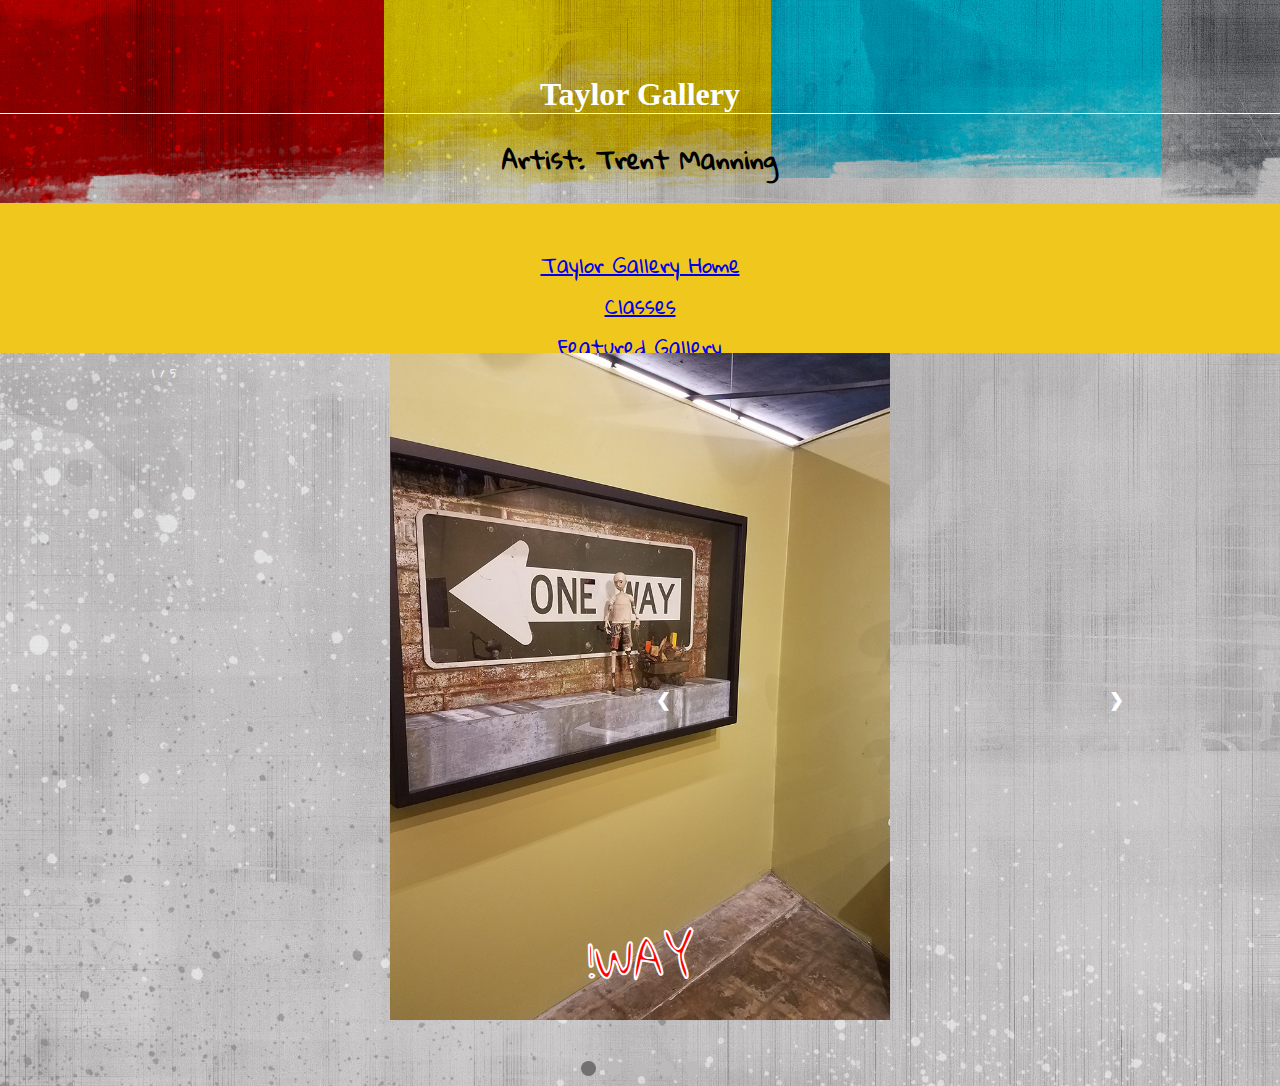
==== Art_Gallery.html @ c154d2af "Add files via upload" ====
<!DOCTYPE html>
<html lang="en">
<head>
<meta charset="utf-8">
<meta name="viewport" content="width=device-width">
	<link href="https://fonts.googleapis.com/css?family=Gloria+Hallelujah" rel="stylesheet"> 
<link REL="StyleSheet" TYPE="text/css" HREF="gallery.css">
	<title>Taylor Art Gallery</title>
</head>
<body>
<h1>Taylor Gallery</h1>
	<h2>Artist: Trent Manning</h2>
		<div class="nav">
	<ul class="nav-menu">
	
				<li><a href="index.html"> Taylor Gallery Home</a></li>
					<li><a href="classes.html">Classes</a></li>
					<li><a href="Art_Gallery.html">Featured Gallery</a></li>
					
	    
			</ul>
	</div>
<div class="slideshow-container">

<div class="mySlides fade">
  <div class="numbertext">1 / 5</div>
  <img src="images/1way.jpg">
  <div class="text">!WAY</div>
</div>

<div class="mySlides fade">
  <div class="numbertext">2 / 5</div>
  <img src="images/Sbikeboy.jpg">
  <div class="text">Solo</div>
</div>

<div class="mySlides fade">
  <div class="numbertext">3 / 5</div>
  <img src="images/Sbikeboy2.jpg">
  <div class="text">Bike Boy</div>
</div>
	<div class="mySlides fade">
  <div class="numbertext">4 / 5</div>
  <img src="images/Sclowns.jpg">
  <div class="text">Balloned</div>
</div>
	<div class="mySlides fade">
  <div class="numbertext">5/ 5</div>
  <img src="images/2paintings.jpg">
  <div class="text">Girl&amp;Boy</div>
</div>

<a class="prev" onclick="plusSlides(-1)">&#10094;</a>
<a class="next" onclick="plusSlides(1)">&#10095;</a>

</div>
<br>

<div style="text-align:center">
  <span class="dot" onclick="currentSlide(1)"></span> 
  <span class="dot" onclick="currentSlide(2)"></span> 
  <span class="dot" onclick="currentSlide(3)"></span>
	<span class="dot" onclick="currentSlide(4)"></span> 
	<span class="dot" onclick="currentSlide(5)"></span> 
</div>

<script>
var slideIndex = 1;
showSlides(slideIndex);

function plusSlides(n) {
  showSlides(slideIndex += n);
}

function currentSlide(n) {
  showSlides(slideIndex = n);
}

function showSlides(n) {
  var i;
  var slides = document.getElementsByClassName("mySlides");
  var dots = document.getElementsByClassName("dot");
  if (n > slides.length) {slideIndex = 1}    
  if (n < 1) {slideIndex = slides.length}
  for (i = 0; i < slides.length; i++) {
      slides[i].style.display = "none";  
  }
  for (i = 0; i < dots.length; i++) {
      dots[i].className = dots[i].className.replace(" active", "");
  }
  slides[slideIndex-1].style.display = "block";  
  dots[slideIndex-1].className += " active";
}
</script>

</body>
</html>
---- gallery.css ----
@charset "utf-8";
/* CSS Document */

* {box-sizing: border-box}
body {
	font-family: 'Gloria Hallelujah', serif;
	 background-image: url("images/background.jpg");
	background-repeat: repeat;
	margin:0;
 text-align: center;
	margin-top: 2cm;
}
h1 {
  text-align: center;
  font-family: 'Libre Baskerville', serif;
  
  border-bottom: 1px solid white;
  margin-top: 30px;
	color: white;
}
.mySlides {display: none}


img {vertical-align: middle;
	width: 50%;
	
}


.slideshow-container {
  max-width: 1000px;
  position: relative;
  margin: auto;
}


.prev, .next {
  cursor: pointer;
  position: absolute;
  top: 50%;
  width: auto;
  padding: 16px;
  margin-top: -22px;
  color: white;
  font-weight: bold;
  font-size: 18px;
  transition: 0.6s ease;
  border-radius: 0 3px 3px 0;
  user-select: none;
}

.next {
  right: 0;
  border-radius: 3px 0 0 3px;
}

/
.prev:hover, .next:hover {
  background-color: rgba(0,0,0,0.8);
}


.text {
   color: red;
  font-size: 2.5em;
  -webkit-text-stroke: 2px white;

  font-size: 45px;
  padding: 8px 12px;
  position: absolute;
  bottom: 8px;
  width: 100%;
  text-align: center;
}

.numbertext {
  color: #f2f2f2;
  font-size: 12px;
  padding: 8px 12px;
  position: absolute;
  top: 0;
}


.dot {
  cursor: pointer;
  height: 15px;
  width: 15px;
  margin: 0 2px;
  background-color: #bbb;
  border-radius: 50%;
  display: inline-block;
  transition: background-color 0.6s ease;
}

.active, .dot:hover {
  background-color: #717171;
}

.fade {
  -webkit-animation-name: fade;
  -webkit-animation-duration: 1.5s;
  animation-name: fade;
  animation-duration: 1.5s;
}

@-webkit-keyframes fade {
  from {opacity: .4} 
  to {opacity: 1}
}

@keyframes fade {
  from {opacity: .4} 
  to {opacity: 1}
}

@media only screen and (max-width: 300px) {
  .prev, .next,.text {font-size: 11px}
}
.nav{
    background-color:#F0C71C;
    height: 150px;
    width: 100%;
    }
.nav-menu 
{
  list-style-type: none;
  display: inline;
  text-align: center;
  font-size: 20px;
  color: white;
 
}
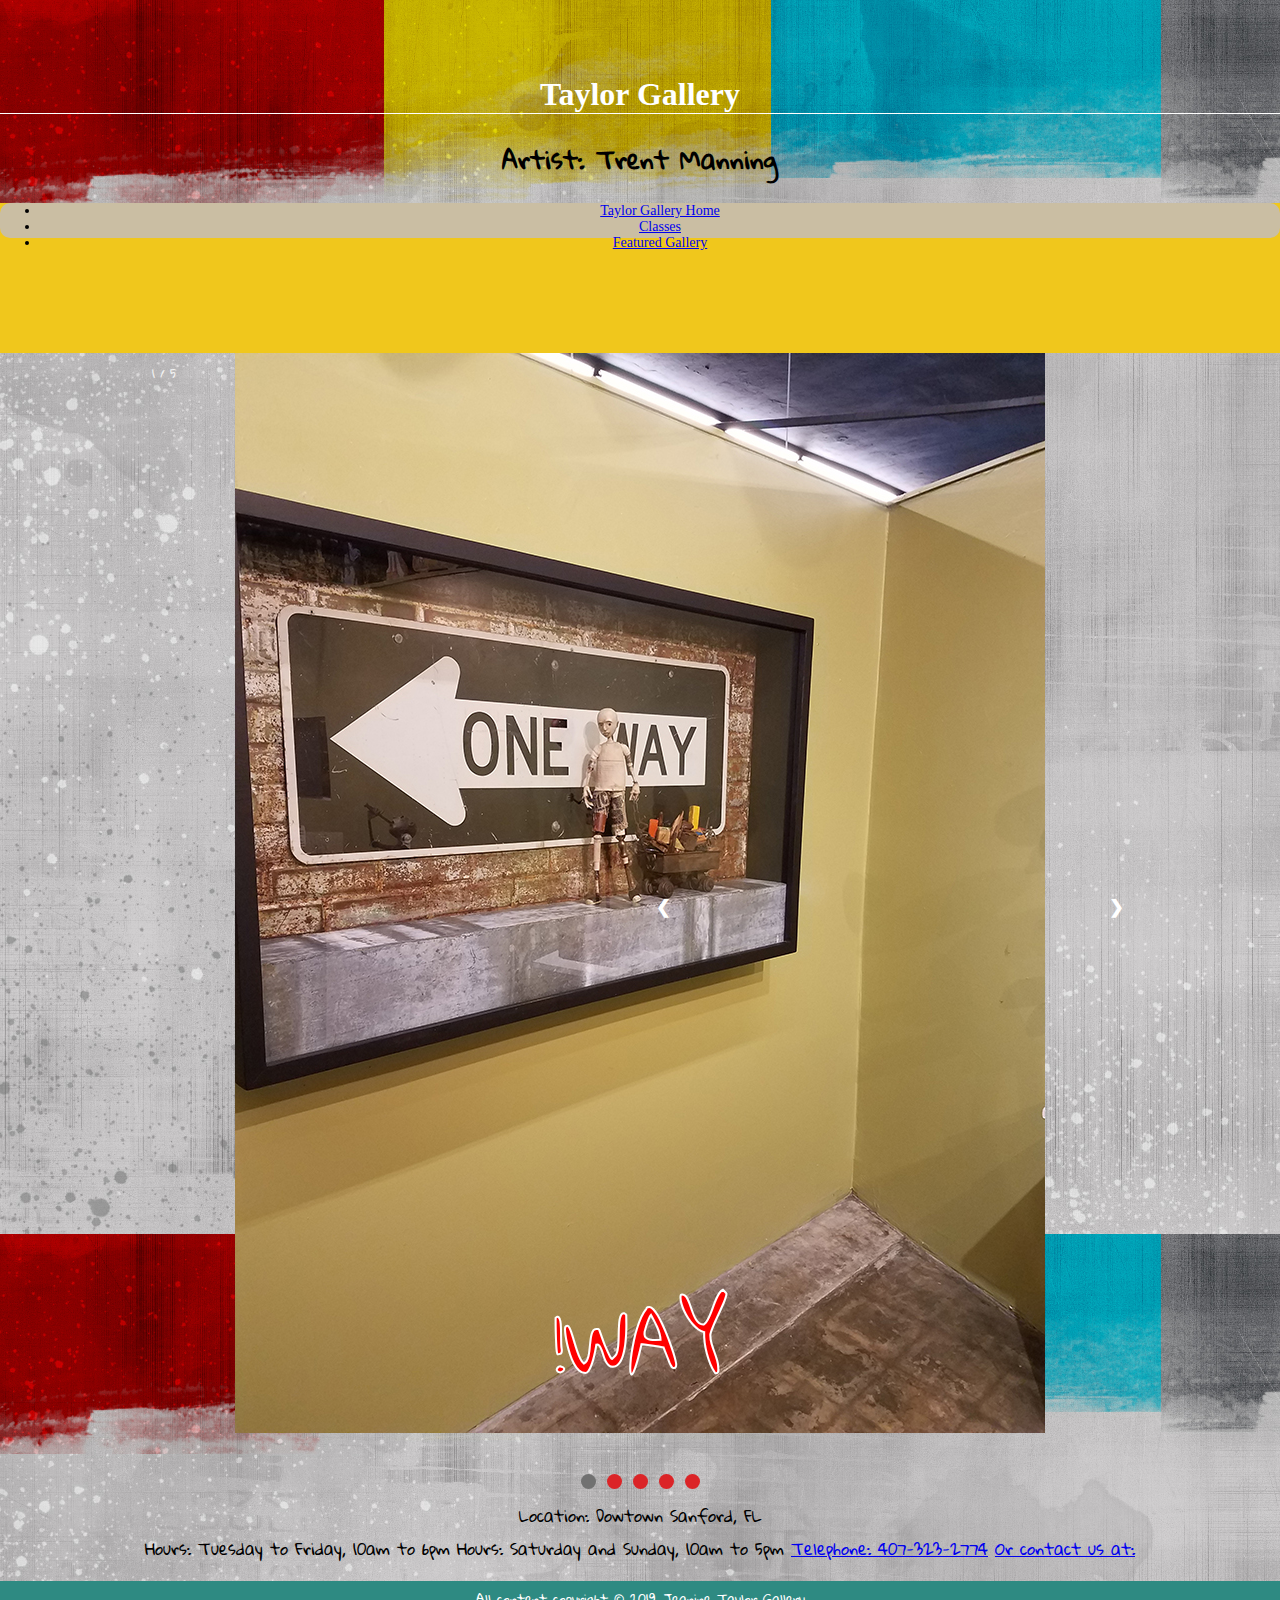
==== commit 05014e29: "Add files via upload" ====
--- a/Art_Gallery.html
+++ b/Art_Gallery.html
@@ -92,6 +92,17 @@
   dots[slideIndex-1].className += " active";
 }
 </script>
-
+	<div class="boxed">
+Location: Dowtown Sanford, FL<br>
+			Hours: Tuesday to Friday, <time datetime="10:00">10am</time> to<time datetime="18:00"> 6pm</time>
+			Hours: Saturday and Sunday, <time datetime="10:00">10am</time> to<time datetime="17:00"> 5pm</time>
+			<a href="tel:+1407-323-2774">Telephone: 407-323-2774</a>
+			<a href="http:https://www.jtfolkart.com/">Or contact us at:</a>
+			   
+</div>
+			
+<footer>
+	<p><Small>All content copyright &copy; 2019, Jeanine Taylor Gallery</Small></p>
+	</footer>
 </body>
 </html> 
--- a/gallery.css
+++ b/gallery.css
@@ -18,14 +18,13 @@
   margin-top: 30px;
 	color: white;
 }
+img {vertical-align: middle;
+	
+	}
+small{
+	color: white;
+}
 .mySlides {display: none}
-
-
-img {vertical-align: middle;
-	width: 50%;
-	
-}
-
 
 .slideshow-container {
   max-width: 1000px;
@@ -64,8 +63,7 @@
    color: red;
   font-size: 2.5em;
   -webkit-text-stroke: 2px white;
-
-  font-size: 45px;
+	font-size: 75px;
   padding: 8px 12px;
   position: absolute;
   bottom: 8px;
@@ -87,7 +85,7 @@
   height: 15px;
   width: 15px;
   margin: 0 2px;
-  background-color: #bbb;
+  background-color: #DB2427;
   border-radius: 50%;
   display: inline-block;
   transition: background-color 0.6s ease;
@@ -122,12 +120,29 @@
     height: 150px;
     width: 100%;
     }
-.nav-menu 
-{
-  list-style-type: none;
-  display: inline;
-  text-align: center;
-  font-size: 20px;
-  color: white;
- 
-}+.nav-menu {
+  	  width: 100%;
+  	  height: 35px;
+   	 font-size: 14px;
+   	 font-family: georgia;
+   	 text-align: center;
+    	 background-color: #cabea3;
+         border-radius: 10px;
+	  display:block;
+ 	 vertical-align:top;
+}
+ p.copyright {
+        
+        width: 100%;
+        color: #fff;
+        line-height: 10px;
+        font-size: 0.5em;
+        text-align: center;
+        bottom:0;
+    }
+footer {
+	height: 25px;
+        width: 100%;
+        background-color: #2e8a82;
+	bottom:0;
+    }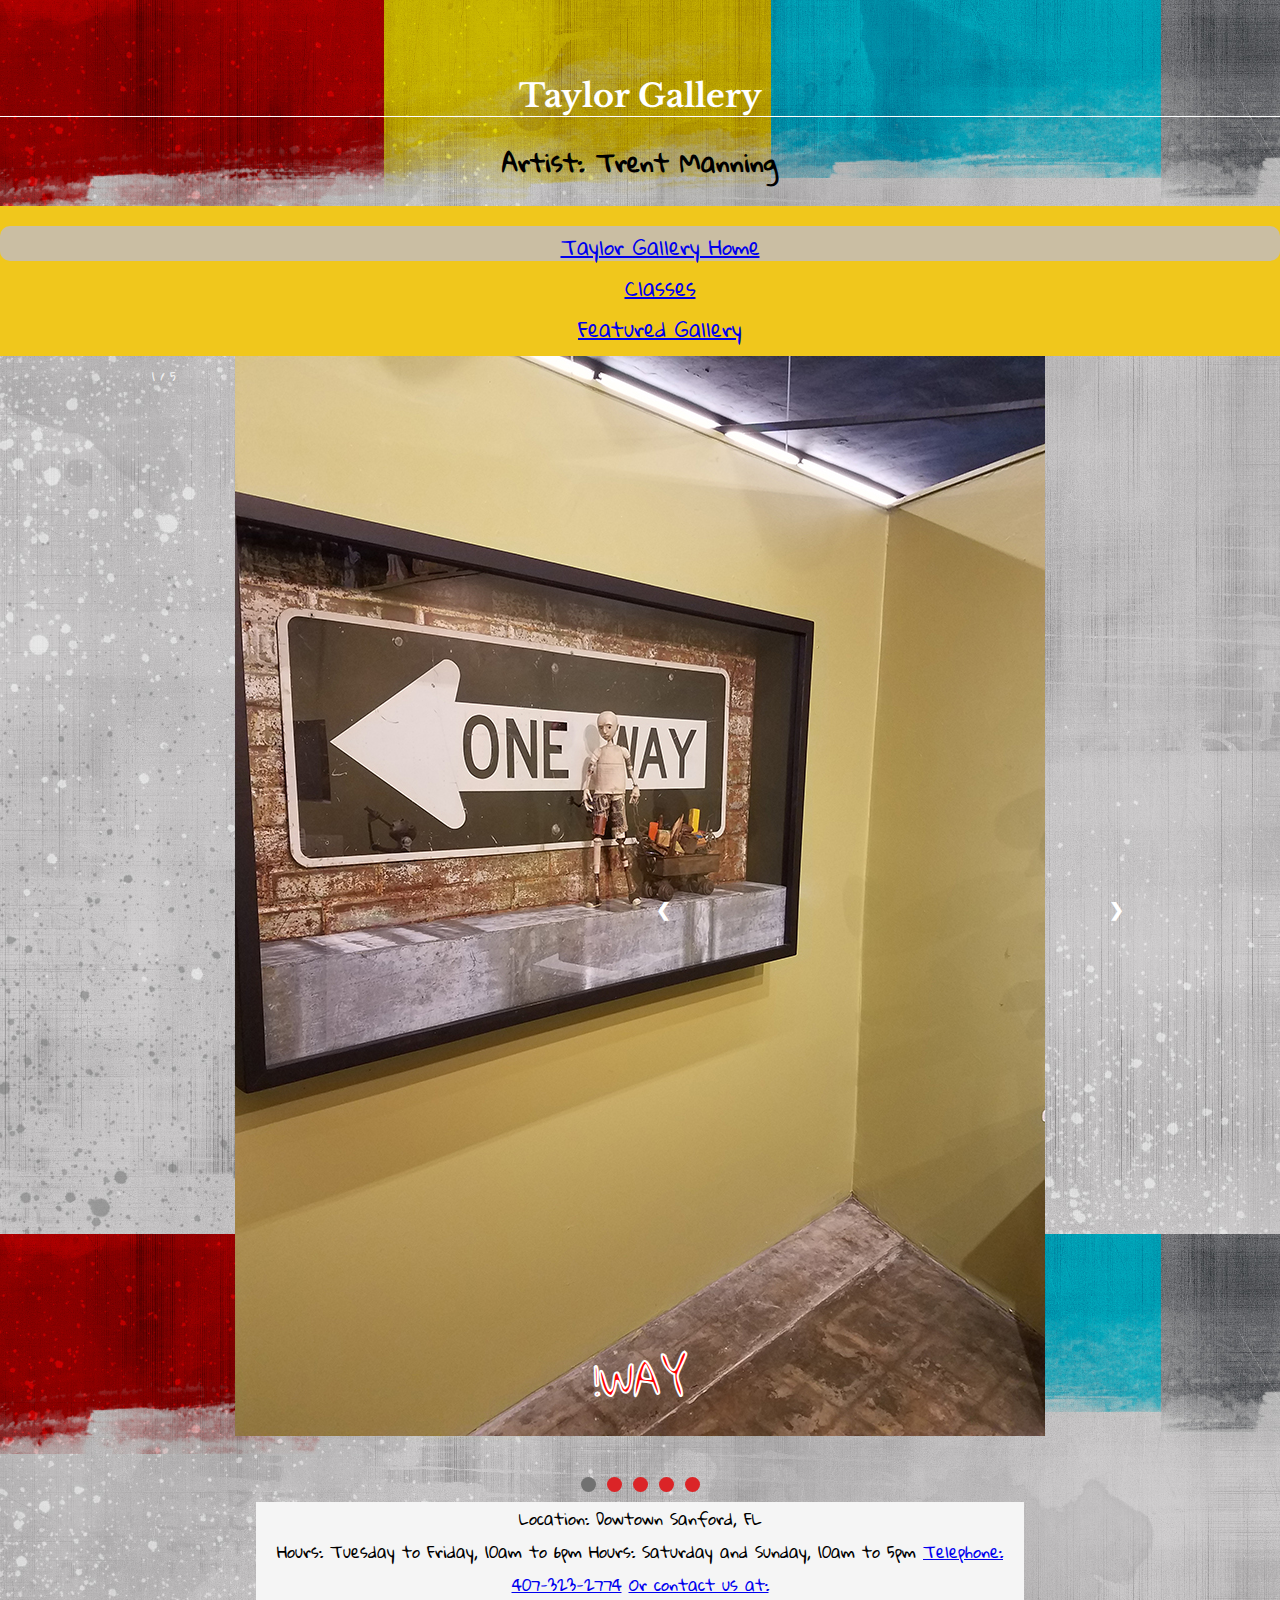
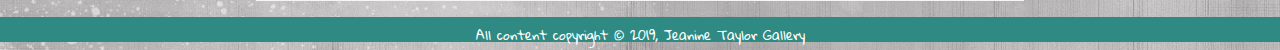
==== commit c3605997: "Add files via upload" ====
--- a/Art_Gallery.html
+++ b/Art_Gallery.html
@@ -4,7 +4,8 @@
 <meta charset="utf-8">
 <meta name="viewport" content="width=device-width">
 	<link href="https://fonts.googleapis.com/css?family=Gloria+Hallelujah" rel="stylesheet"> 
-<link REL="StyleSheet" TYPE="text/css" HREF="gallery.css">
+<link href="https://fonts.googleapis.com/css?family=Libre+Baskerville" rel="stylesheet">
+	<link REL="StyleSheet" TYPE="text/css" HREF="gallery.css">
 	<title>Taylor Art Gallery</title>
 </head>
 <body>
@@ -97,7 +98,7 @@
 			Hours: Tuesday to Friday, <time datetime="10:00">10am</time> to<time datetime="18:00"> 6pm</time>
 			Hours: Saturday and Sunday, <time datetime="10:00">10am</time> to<time datetime="17:00"> 5pm</time>
 			<a href="tel:+1407-323-2774">Telephone: 407-323-2774</a>
-			<a href="http:https://www.jtfolkart.com/">Or contact us at:</a>
+			<a href="https://www.jtfolkart.com">Or contact us at:</a>
 			   
 </div>
 			
--- a/gallery.css
+++ b/gallery.css
@@ -13,14 +13,24 @@
 h1 {
   text-align: center;
   font-family: 'Libre Baskerville', serif;
-  
   border-bottom: 1px solid white;
   margin-top: 30px;
 	color: white;
 }
-img {vertical-align: middle;
-	
-	}
+img {
+	vertical-align: middle;
+}
+ul{
+ list-style-type: none;
+}
+.boxed {
+  background-color: whitesmoke;
+	width: 60%;
+	align-content: center;
+	margin-left: auto;
+margin-right: auto;
+}
+
 small{
 	color: white;
 }
@@ -52,8 +62,6 @@
   right: 0;
   border-radius: 3px 0 0 3px;
 }
-
-/
 .prev:hover, .next:hover {
   background-color: rgba(0,0,0,0.8);
 }
@@ -63,8 +71,7 @@
    color: red;
   font-size: 2.5em;
   -webkit-text-stroke: 2px white;
-	font-size: 75px;
-  padding: 8px 12px;
+	 padding: 8px 12px;
   position: absolute;
   bottom: 8px;
   width: 100%;
@@ -123,15 +130,14 @@
 .nav-menu {
   	  width: 100%;
   	  height: 35px;
-   	 font-size: 14px;
-   	 font-family: georgia;
-   	 text-align: center;
+   	 font-size: 20px;
+   	 	 text-align: center;
     	 background-color: #cabea3;
          border-radius: 10px;
-	  display:block;
+	  display:inline-block;
  	 vertical-align:top;
 }
- p.copyright {
+copyright {
         
         width: 100%;
         color: #fff;
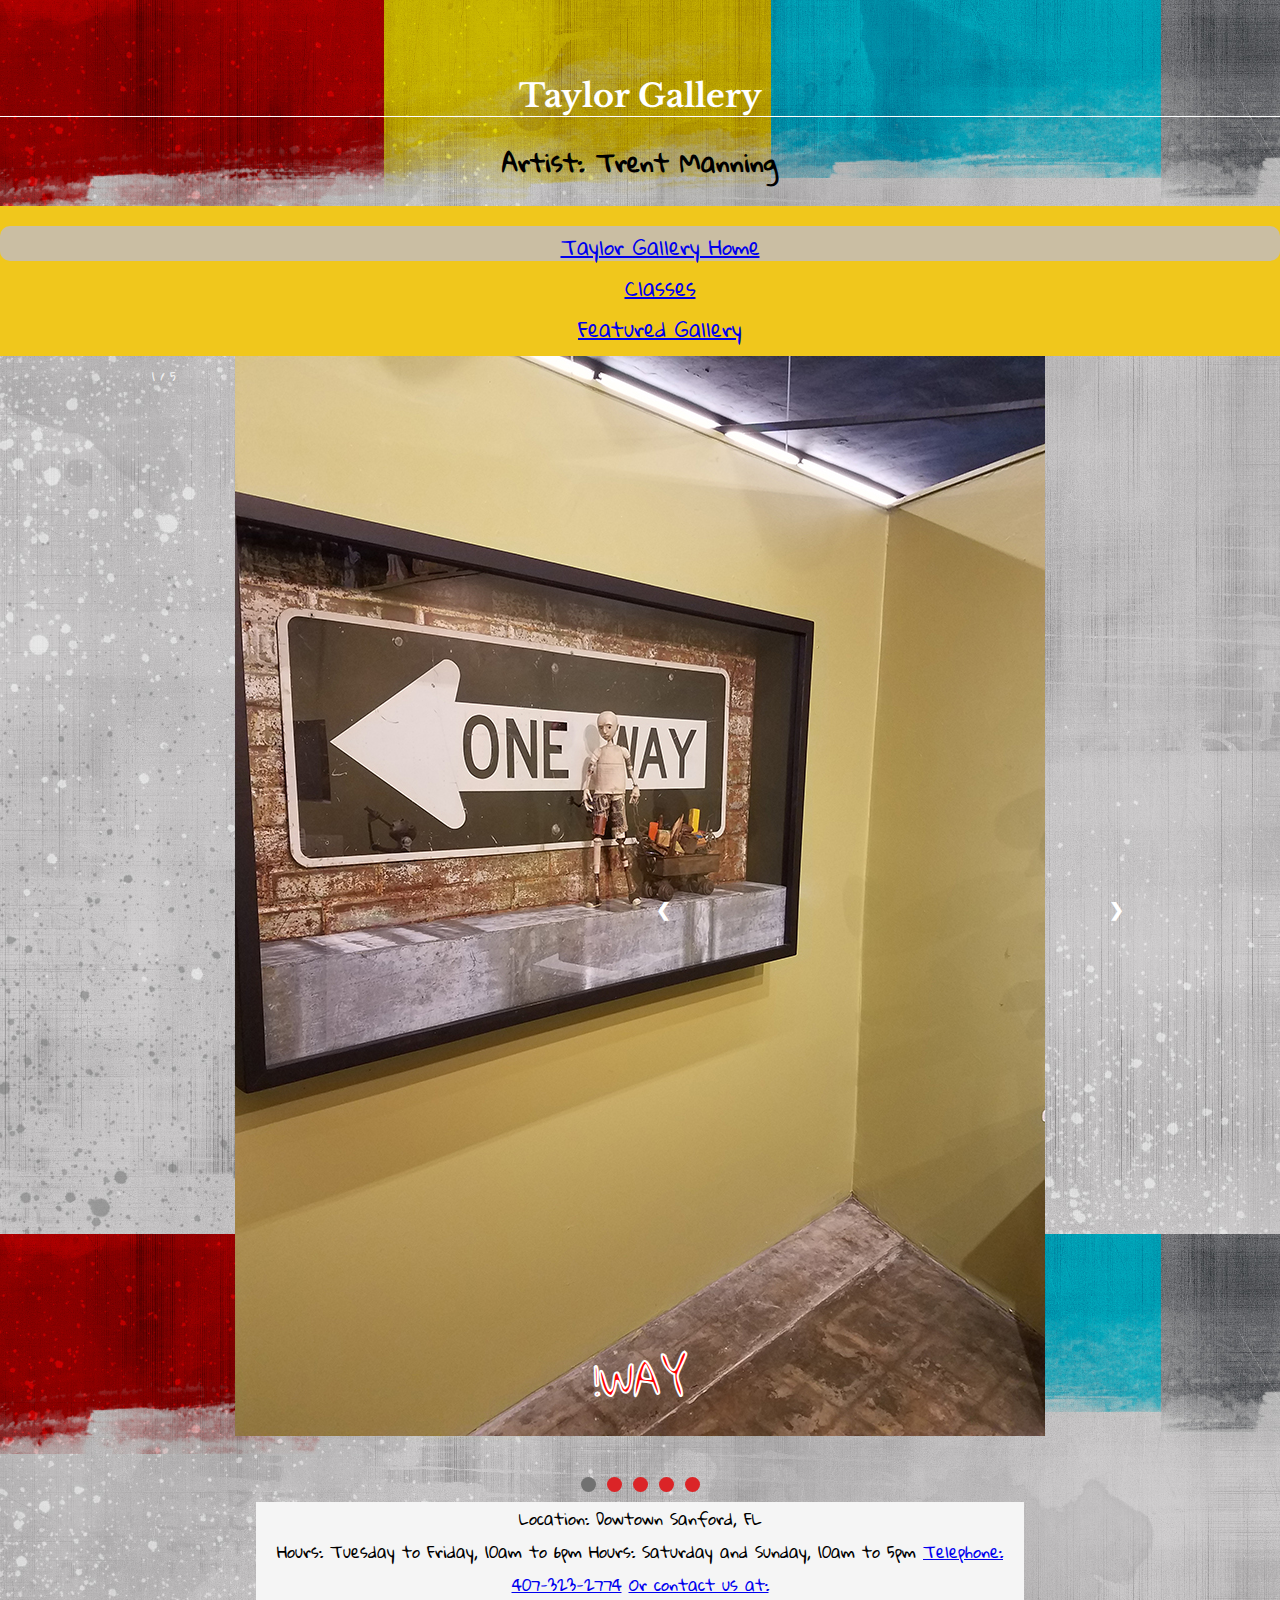
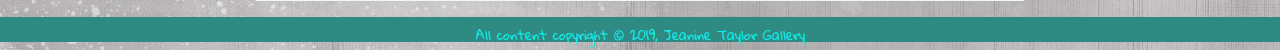
==== commit 18f9cea1: "Add files via upload" ====
--- a/Art_Gallery.html
+++ b/Art_Gallery.html
@@ -43,7 +43,7 @@
 	<div class="mySlides fade">
   <div class="numbertext">4 / 5</div>
   <img src="images/Sclowns.jpg">
-  <div class="text">Balloned</div>
+  <div class="text">Ballooned</div>
 </div>
 	<div class="mySlides fade">
   <div class="numbertext">5/ 5</div>
--- a/gallery.css
+++ b/gallery.css
@@ -32,7 +32,7 @@
 }
 
 small{
-	color: white;
+	color:#0EECE8;
 }
 .mySlides {display: none}
 
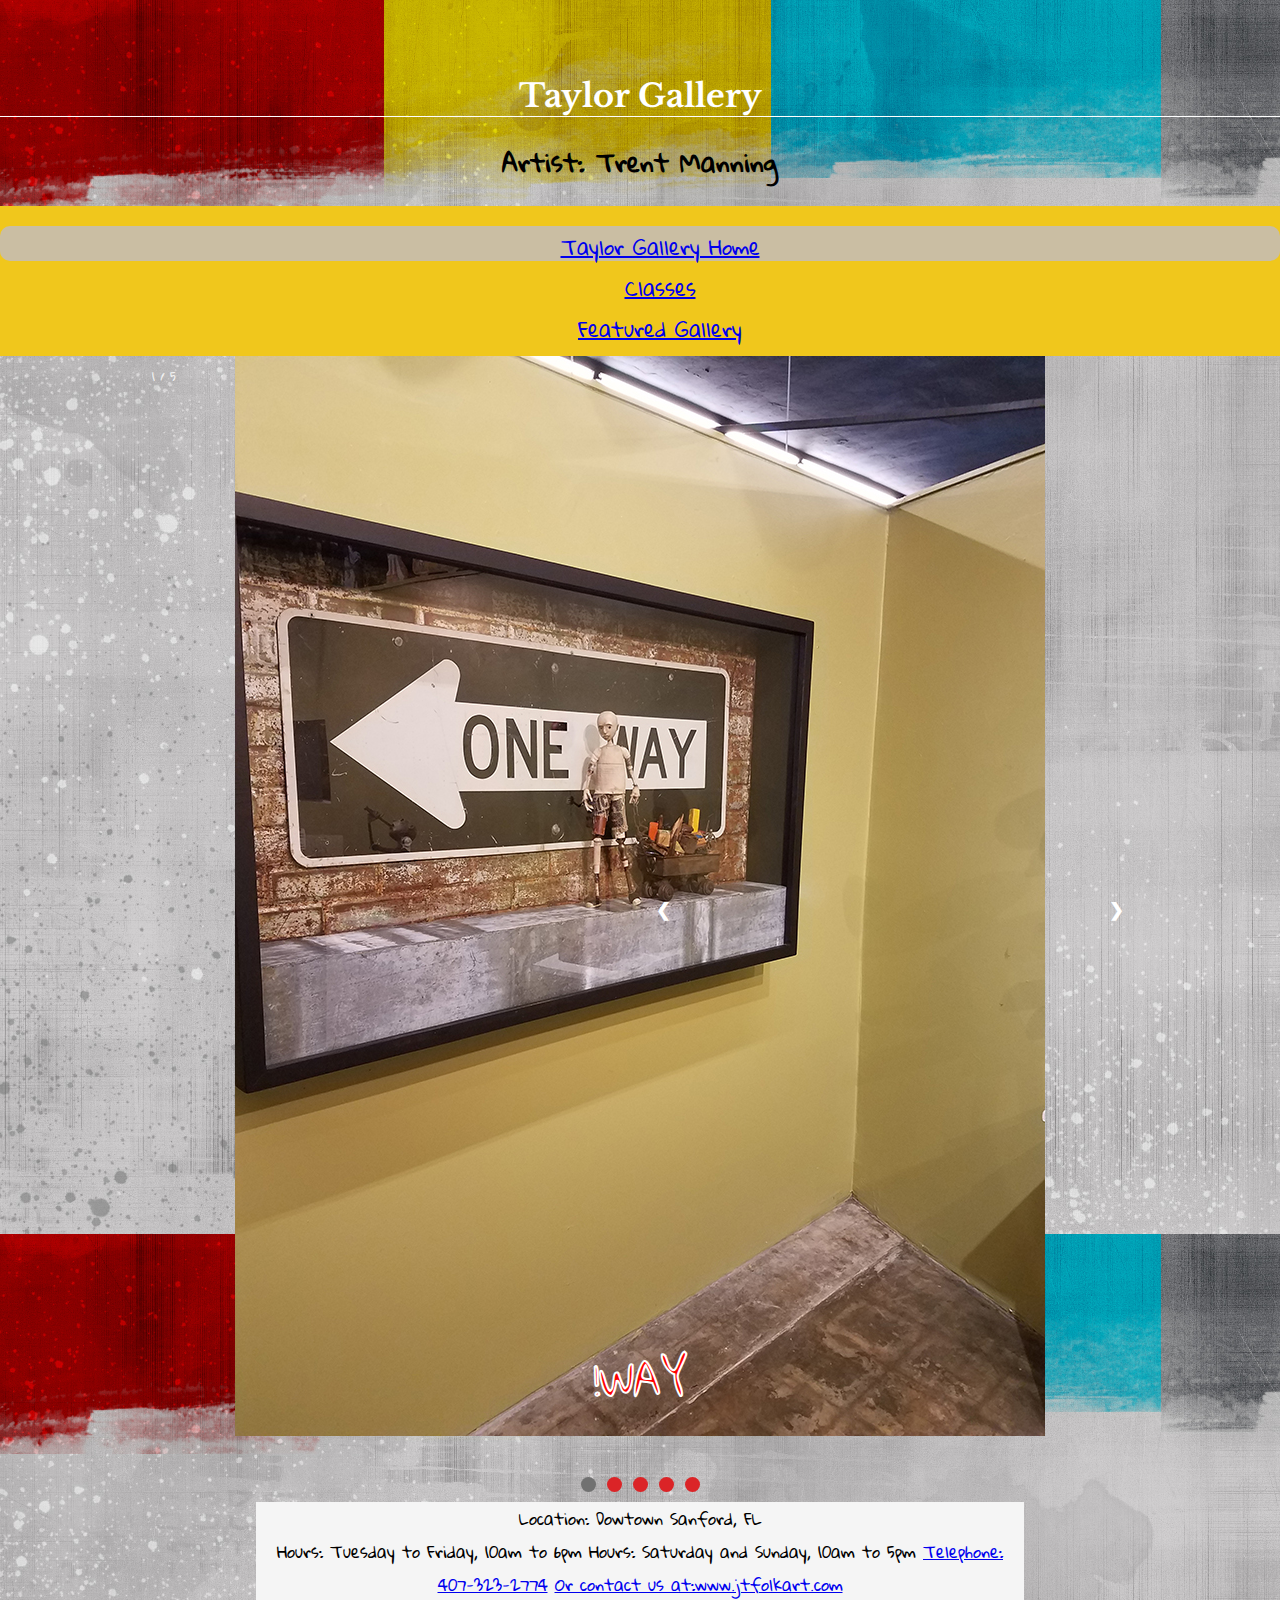
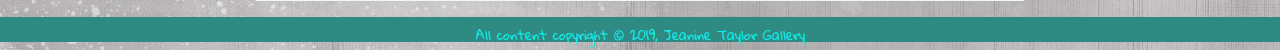
==== commit d4710e17: "Add files via upload" ====
--- a/Art_Gallery.html
+++ b/Art_Gallery.html
@@ -98,7 +98,7 @@
 			Hours: Tuesday to Friday, <time datetime="10:00">10am</time> to<time datetime="18:00"> 6pm</time>
 			Hours: Saturday and Sunday, <time datetime="10:00">10am</time> to<time datetime="17:00"> 5pm</time>
 			<a href="tel:+1407-323-2774">Telephone: 407-323-2774</a>
-			<a href="https://www.jtfolkart.com">Or contact us at:</a>
+			<a href="https://www.jtfolkart.com">Or contact us at:www.jtfolkart.com</a>
 			   
 </div>
 			
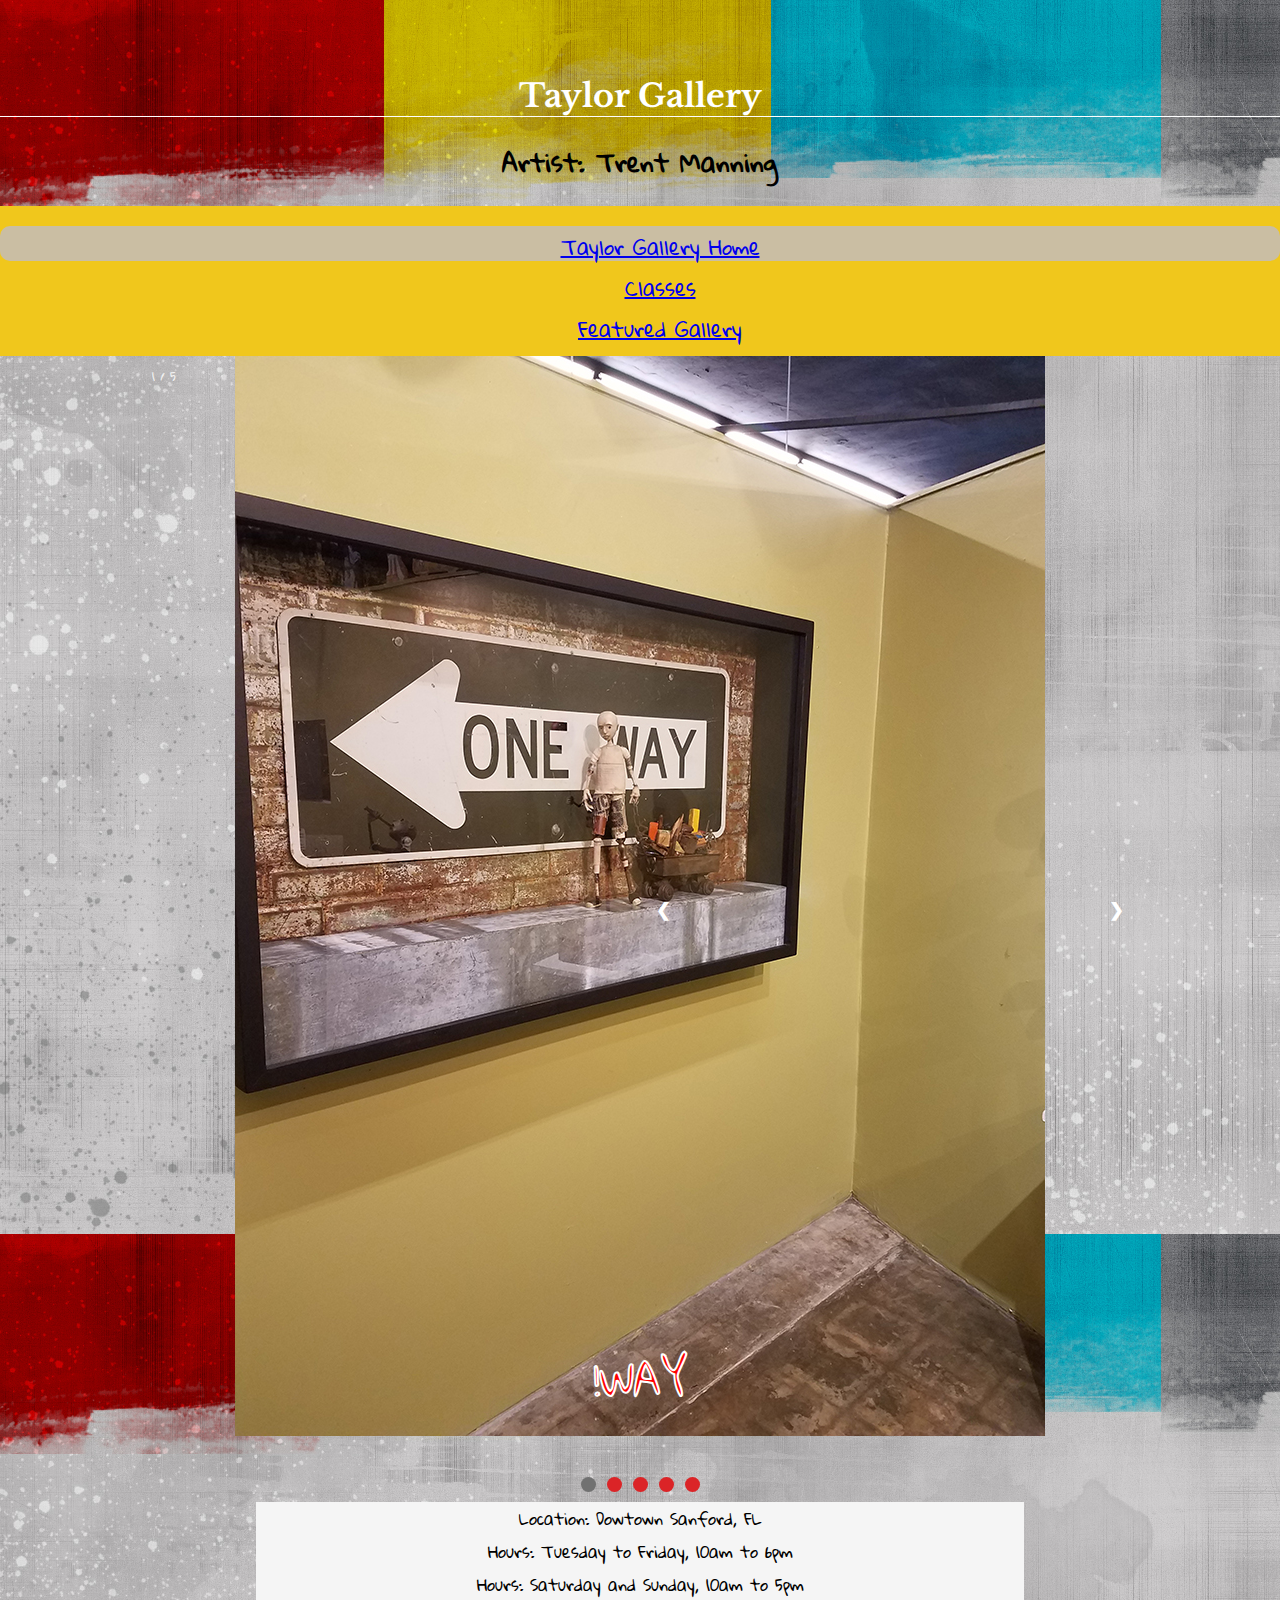
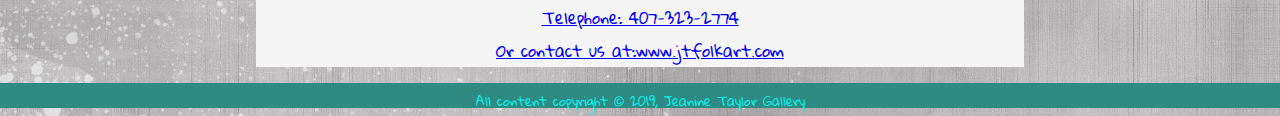
==== commit 0fb30593: "Add files via upload" ====
--- a/Art_Gallery.html
+++ b/Art_Gallery.html
@@ -95,9 +95,10 @@
 </script>
 	<div class="boxed">
 Location: Dowtown Sanford, FL<br>
-			Hours: Tuesday to Friday, <time datetime="10:00">10am</time> to<time datetime="18:00"> 6pm</time>
-			Hours: Saturday and Sunday, <time datetime="10:00">10am</time> to<time datetime="17:00"> 5pm</time>
+			Hours: Tuesday to Friday, <time datetime="10:00">10am</time> to<time datetime="18:00"> 6pm</time><br>
+			Hours: Saturday and Sunday, <time datetime="10:00">10am</time> to<time datetime="17:00"> 5pm</time><br>
 			<a href="tel:+1407-323-2774">Telephone: 407-323-2774</a>
+				<br>
 			<a href="https://www.jtfolkart.com">Or contact us at:www.jtfolkart.com</a>
 			   
 </div>
--- a/gallery.css
+++ b/gallery.css
@@ -34,6 +34,7 @@
 small{
 	color:#0EECE8;
 }
+
 .mySlides {display: none}
 
 .slideshow-container {
